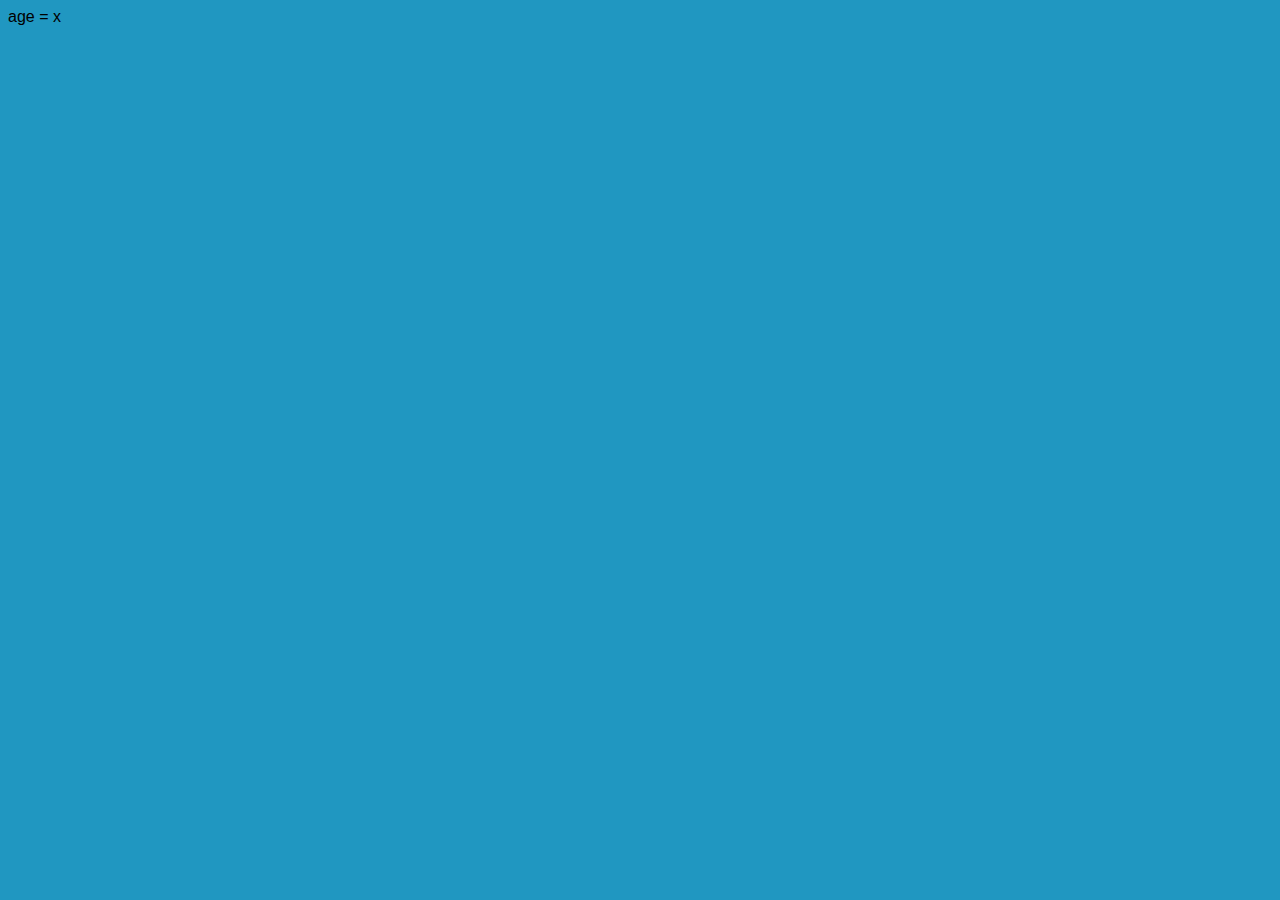
==== metrics.html @ c1e7cc9a "minor" ====
<html>
    <head>
        <link rel="stylesheet" href="style.css">
        <title>The Age Calculator Metrics</title>
    </head>
    <body>
        <p> age = x </p>
    </body>
    <script src = "script.js"></script>
</html>
---- style.css ----
body {
    background:#2097c1;
    /* border: red 10px solid; */
    font-family: 'Arial Narrow','Candara','Arial';
}

.inner {  
    /* border: 5px solid black; */
    margin: auto;
    text-align: center;
}

.outer {
    /* border: 5px solid blue; */
    width:100%;
    height: 100%;
    display: flex;
    justify-content: center;
}

#MainDate{
    text-align: center;
    justify-content: center;
    width: calc(1000px);
    border-radius:  30px;
    border: 0px;
    height: calc(40px + 1%);
}

#MainHeader{
    /* text-shadow: 0px 0px 20px white; should be used if an image goes behind   */
    text-size-adjust: auto;
    font-size: 80px;
}

#submitButton {
    justify-content: center;
    height: calc(20px + 0.1%);
    width: calc(50px + 0.1);
    border-radius: 30px;
    background-color: white;
    border: 0px;
}

button:hover {
    border: 10px solid black;
}

input:hover {
    border: 10px solid black;
}
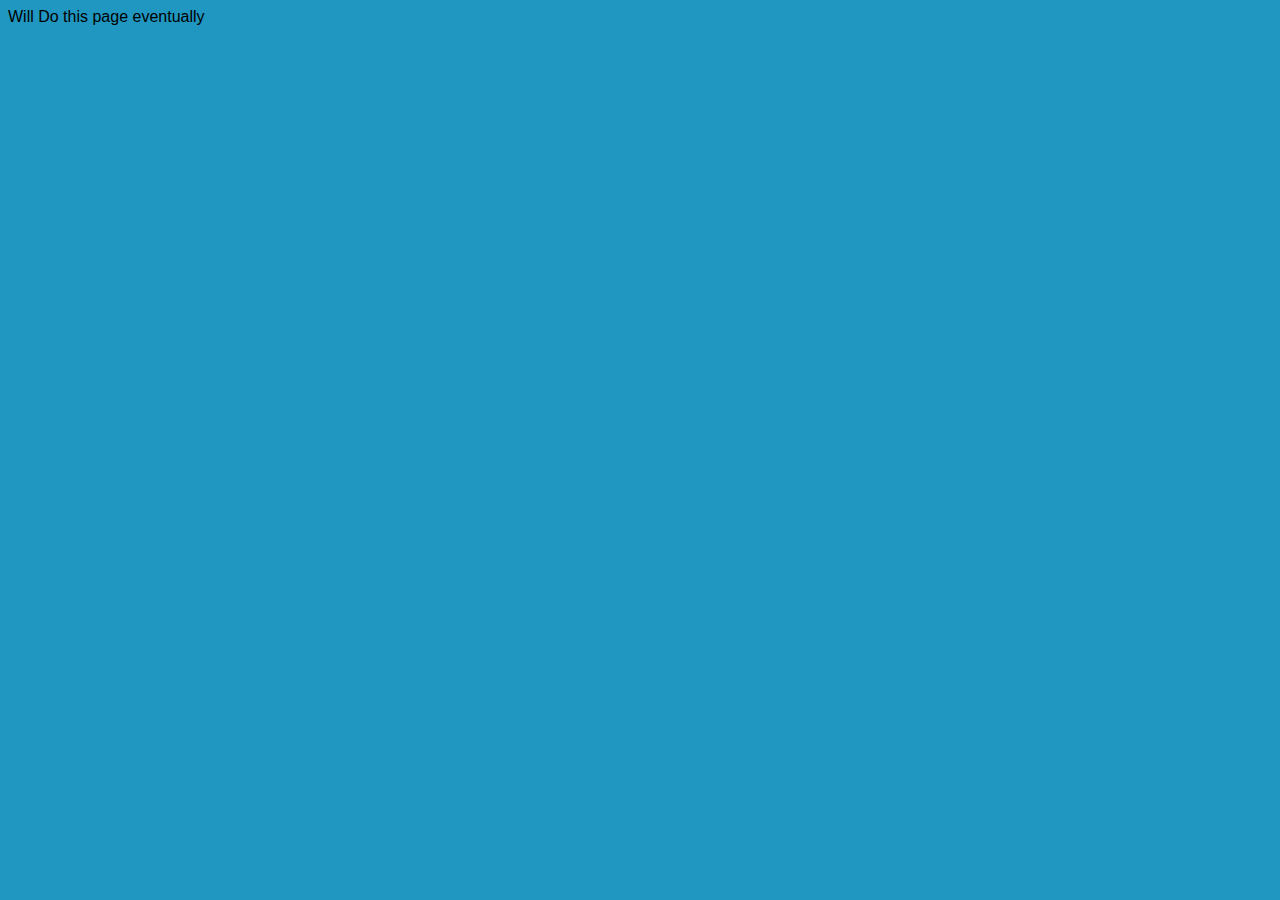
==== commit 6809a022: "did a little bit of work" ====
--- a/metrics.html
+++ b/metrics.html
@@ -1,10 +1,11 @@
 <html>
     <head>
         <link rel="stylesheet" href="style.css">
-        <title>The Age Calculator Metrics</title>
+        <title>The Age Calculator - Metrics</title>
     </head>
     <body>
-        <p> age = x </p>
+        <p> Will Do this page eventually </p>
+        <p id="Age"></p>
     </body>
-    <script src = "script.js"></script>
+    <script src = "metrics.js"></script>
 </html>
--- a/style.css
+++ b/style.css
@@ -18,16 +18,40 @@
     justify-content: center;
 }
 
-#MainDate{
+.loadingDiv {
+    width: calc(800px + 1%);
+    height: calc(400px + 1%);
+    border-radius: 50px;
+    background-color: white;
+    justify-content: center;
+    margin: auto;
+    text-align: center;
+    box-shadow: grey 0px 0px 10px;
+    display: none;
+}
+
+.LoadingIcon{
+    width: calc(50px + 1%);
+    height: calc(50px + 1%);
+    margin: auto;
+}
+
+.errorMes{
+    color: red;
+    display: none;
+}
+
+#mainDate{
     text-align: center;
     justify-content: center;
     width: calc(1000px);
     border-radius:  30px;
     border: 0px;
     height: calc(40px + 1%);
+    margin: 20px 200px;
 }
 
-#MainHeader{
+#mainHeader{
     /* text-shadow: 0px 0px 20px white; should be used if an image goes behind   */
     text-size-adjust: auto;
     font-size: 80px;
@@ -35,17 +59,26 @@
 
 #submitButton {
     justify-content: center;
-    height: calc(20px + 0.1%);
-    width: calc(50px + 0.1);
+    height: calc(25px + 0.1%);
+    width: calc(70px + 0.1%);
     border-radius: 30px;
     background-color: white;
     border: 0px;
+    margin: calc(10px + 1%) 0px;
 }
 
-button:hover {
-    border: 10px solid black;
+#submitButton:hover {
+    border: 1px solid black;
 }
 
-input:hover {
-    border: 10px solid black;
+#mainDate:hover {
+    border: 1px solid black;
+}
+
+#validDateErrorMes {
+    position: absolute;
+    text-align: center;
+    /* border: 10px blue solid; */
+    left: 30%;
+    right: 30%;
 }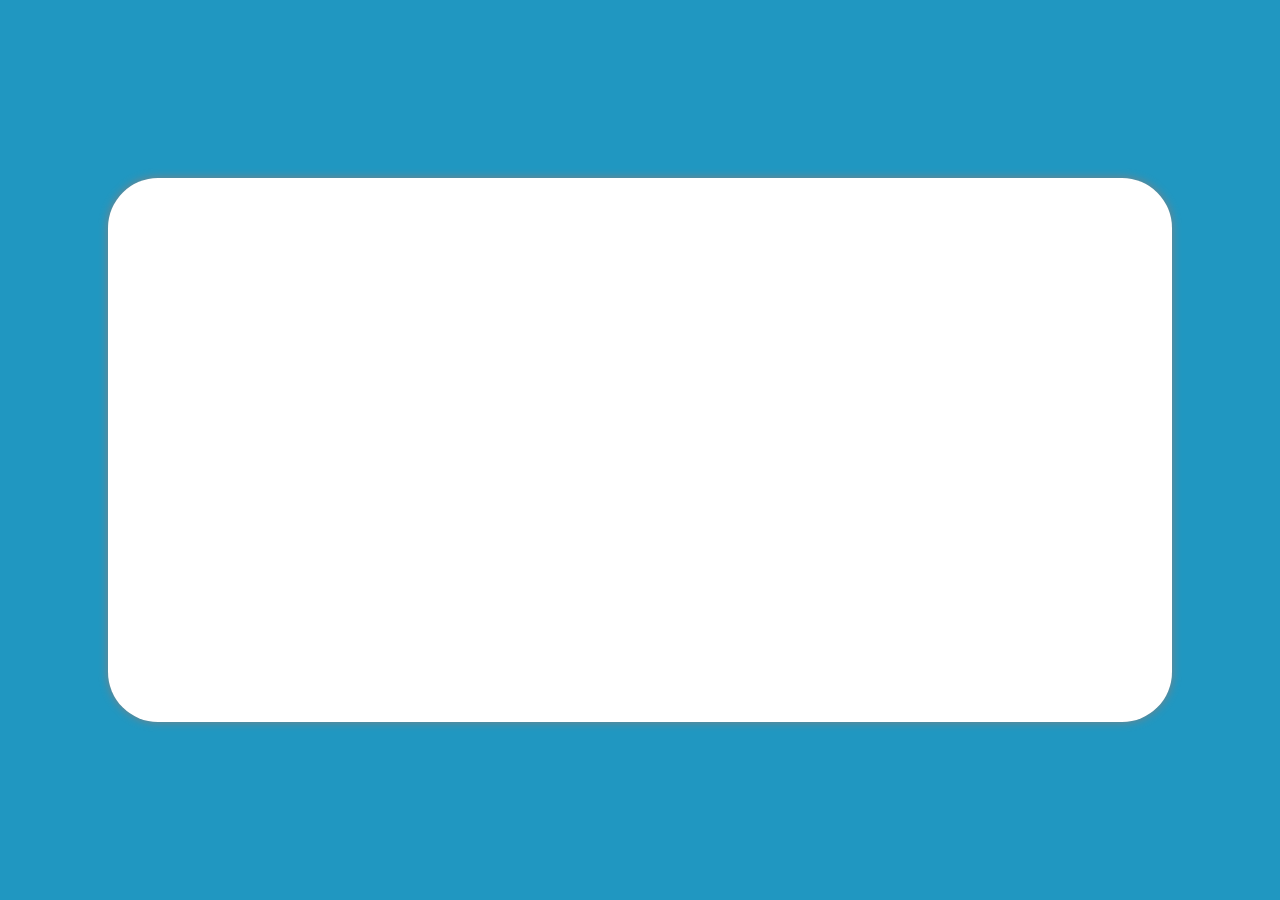
==== commit 926366bf: "added to metrics page" ====
--- a/metrics.html
+++ b/metrics.html
@@ -4,8 +4,11 @@
         <title>The Age Calculator - Metrics</title>
     </head>
     <body>
-        <p> Will Do this page eventually </p>
-        <p id="Age"></p>
+        <div class ='outer'>
+            <div class="inner outer" id="metricsPageMainDiv">
+                <p class="inner" id="dateDisplay"></p>
+            </div>
+        </div>
     </body>
     <script src = "metrics.js"></script>
 </html>
--- a/style.css
+++ b/style.css
@@ -8,6 +8,7 @@
     /* border: 5px solid black; */
     margin: auto;
     text-align: center;
+    /* display: block;  */
 }
 
 .outer {
@@ -81,4 +82,13 @@
     /* border: 10px blue solid; */
     left: 30%;
     right: 30%;
+}
+
+#metricsPageMainDiv{
+    width: calc(1000px + 5%);
+    height: calc(500px + 5%);
+    background-color: white;
+    border-radius: 50px;
+    box-shadow: grey 0px 0px 10px;
+    flex-direction: column;
 }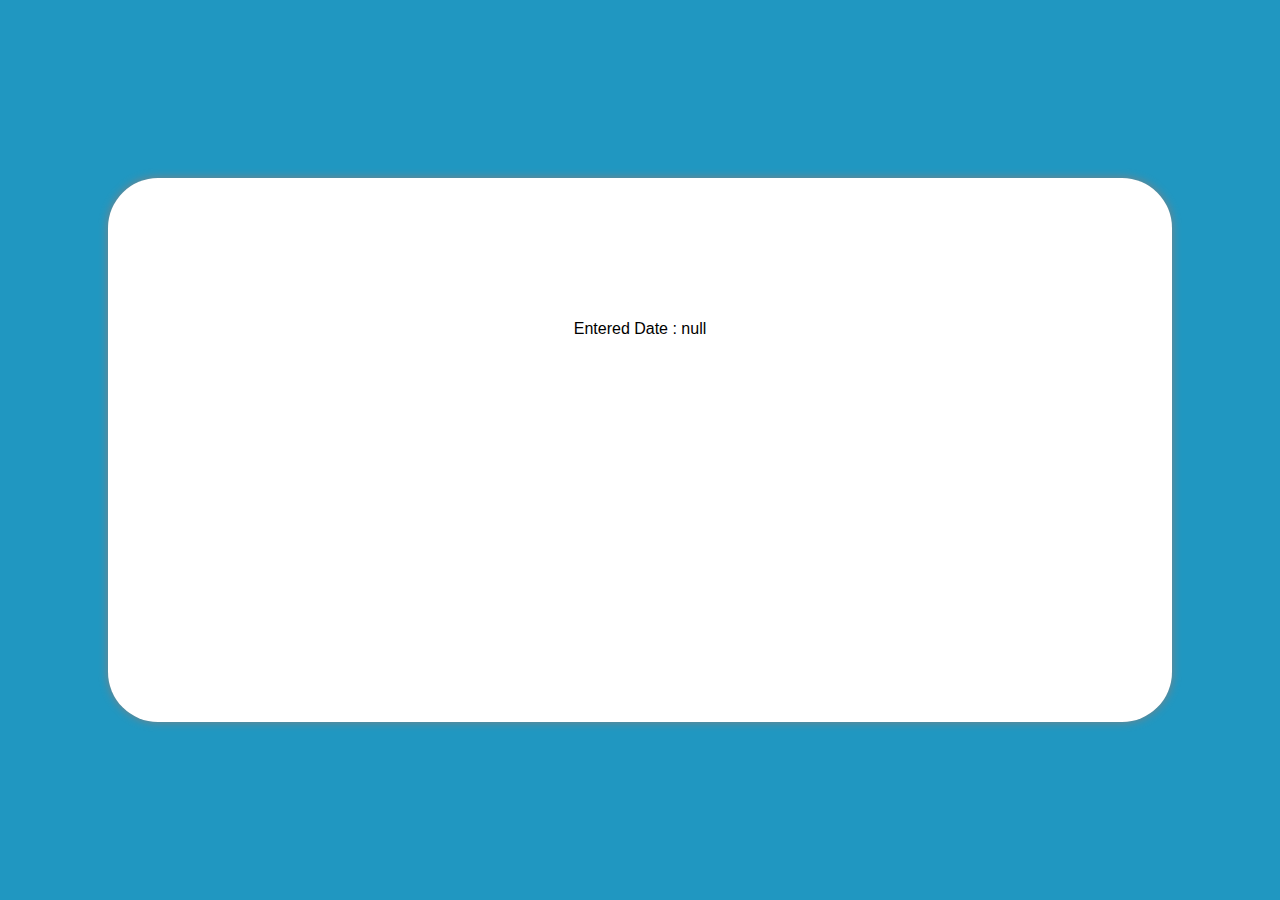
==== commit 9ecccf86: "Added time since now in ms" ====
--- a/metrics.html
+++ b/metrics.html
@@ -6,7 +6,11 @@
     <body>
         <div class ='outer'>
             <div class="inner outer" id="metricsPageMainDiv">
-                <p class="inner" id="dateDisplay"></p>
+                <div class="inner outer" id="eightyPercentDiv">
+                    <p class="inner" id="dateDisplay"></p>
+                    <p class="inner" id="timeSinceNowms"></p>
+                    <p class="inner" id="timeSinceNowCorrectForm"></p>
+                </div>
             </div>
         </div>
     </body>
--- a/style.css
+++ b/style.css
@@ -91,4 +91,9 @@
     border-radius: 50px;
     box-shadow: grey 0px 0px 10px;
     flex-direction: column;
+}
+
+#eightyPercentDiv{
+    height: 70%;
+    flex-direction: column;
 }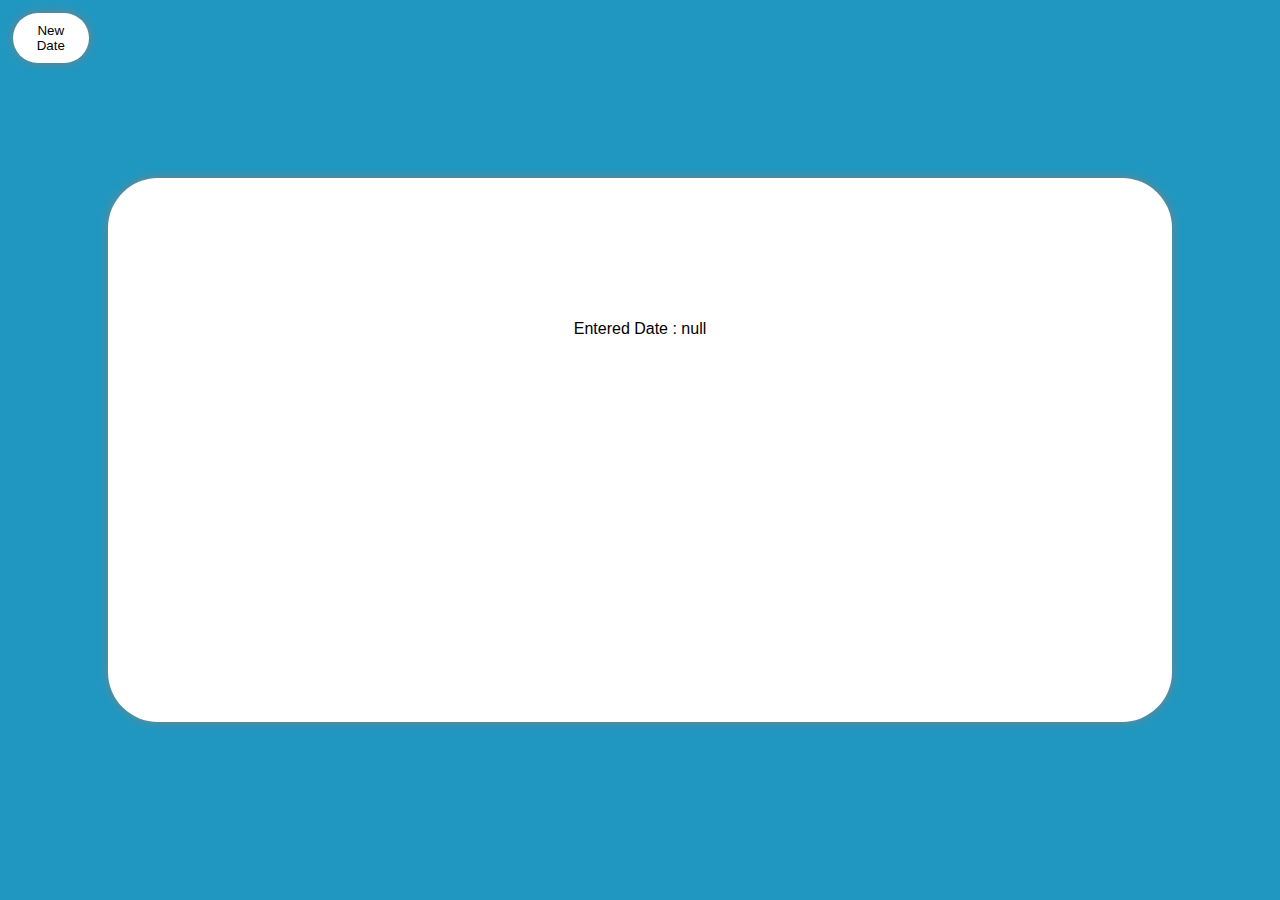
==== commit 2accb998: "added back button" ====
--- a/metrics.html
+++ b/metrics.html
@@ -4,12 +4,13 @@
         <title>The Age Calculator - Metrics</title>
     </head>
     <body>
+        <button id="backButton" class="button" onclick="goBackPage()">New Date</button>
         <div class ='outer'>
             <div class="inner outer" id="metricsPageMainDiv">
                 <div class="inner outer" id="eightyPercentDiv">
                     <p class="inner" id="dateDisplay"></p>
                     <p class="inner" id="timeSinceNowms"></p>
-                    <p class="inner" id="timeSinceNowCorrectForm"></p>
+                    <p class="inner" id="timeSinceNowTotalYears"></p>
                 </div>
             </div>
         </div>
--- a/style.css
+++ b/style.css
@@ -40,6 +40,17 @@
 .errorMes{
     color: red;
     display: none;
+}
+
+.button{
+    justify-content: center;
+    height: calc(25px + 0.1%);
+    width: calc(70px + 0.1%);
+    border-radius: 30px;
+    background-color: white;
+    border: 0px;
+    margin: calc(10px + 1%) 0px;
+    box-shadow: grey 0px 0px 10px;
 }
 
 #mainDate{
@@ -96,4 +107,12 @@
 #eightyPercentDiv{
     height: 70%;
     flex-direction: column;
+}
+
+#backButton{
+    position: absolute;
+    margin: 5px;
+    width: calc(50px + 2%);
+    height: max-content;
+    padding: 10px;
 }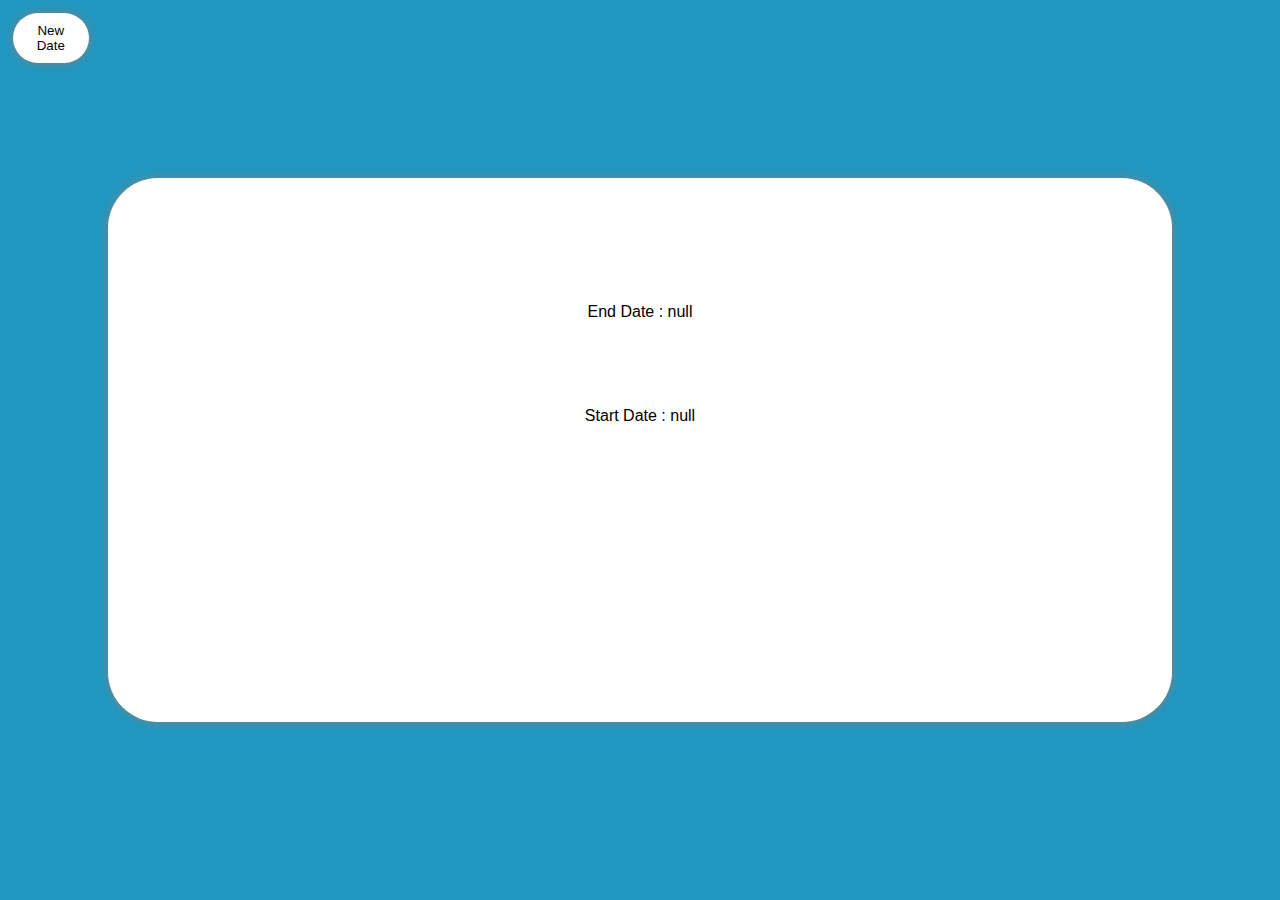
==== commit f82337de: "added start and end dagte to metrics page" ====
--- a/metrics.html
+++ b/metrics.html
@@ -9,6 +9,7 @@
             <div class="inner outer" id="metricsPageMainDiv">
                 <div class="inner outer" id="eightyPercentDiv">
                     <p class="inner" id="dateDisplay"></p>
+                    <p class="inner" id="dateDisplay2"></p>
                     <p class="inner" id="timeSinceNowms"></p>
                     <p class="inner" id="timeSinceNowTotalYears"></p>
                 </div>
--- a/style.css
+++ b/style.css
@@ -53,7 +53,7 @@
     box-shadow: grey 0px 0px 10px;
 }
 
-#mainDate{
+.dateEntry{
     text-align: center;
     justify-content: center;
     width: calc(1000px);
@@ -61,6 +61,11 @@
     border: 0px;
     height: calc(40px + 1%);
     margin: 20px 200px;
+    margin-bottom: 5px;
+}
+
+.dateEntry:hover {
+    border: 1px solid black;
 }
 
 #mainHeader{
@@ -80,10 +85,6 @@
 }
 
 #submitButton:hover {
-    border: 1px solid black;
-}
-
-#mainDate:hover {
     border: 1px solid black;
 }
 
@@ -115,4 +116,9 @@
     width: calc(50px + 2%);
     height: max-content;
     padding: 10px;
+}
+
+#timeTillMidnight{
+    margin-top: 0cm;
+    padding: 0cm;
 }